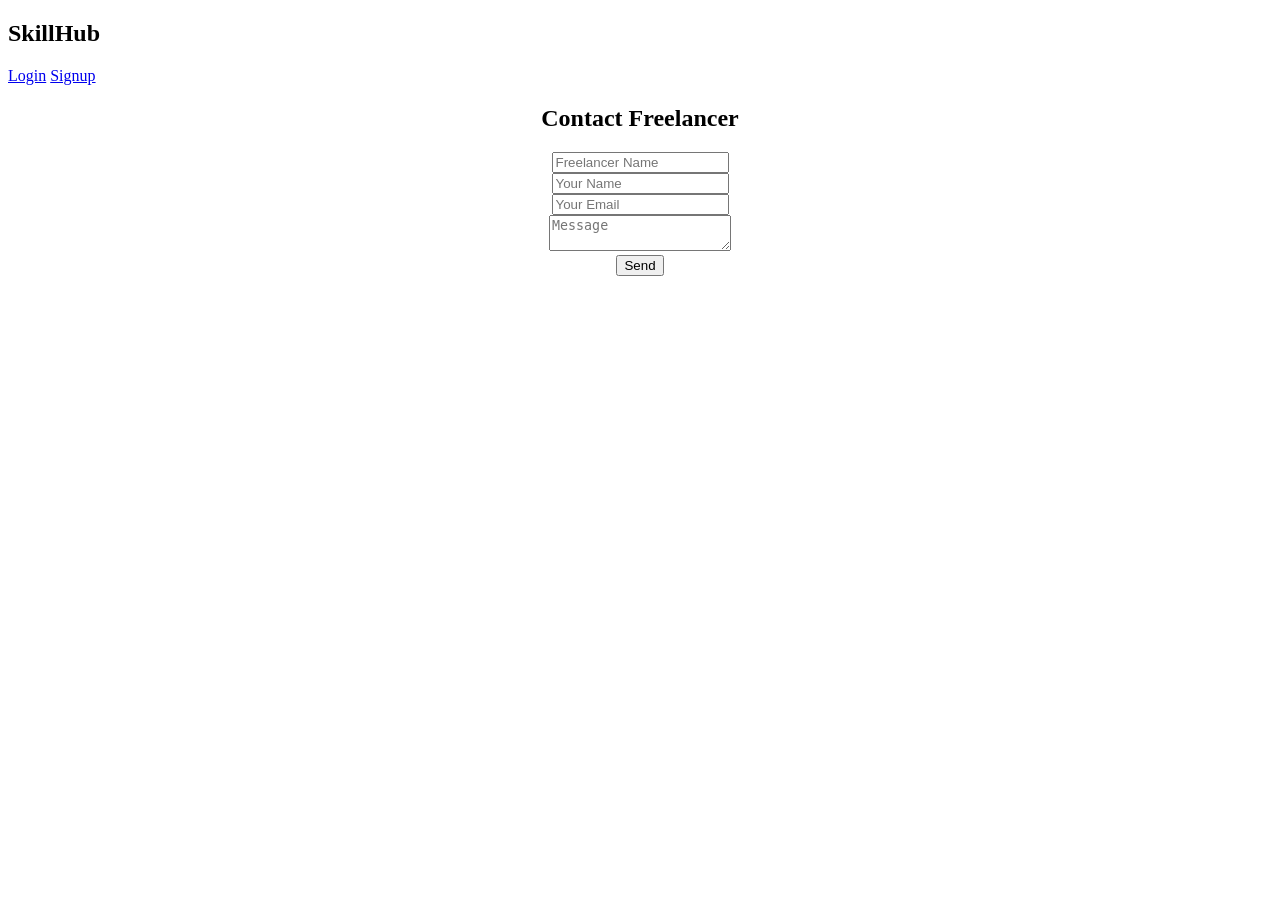
==== contact.html @ ded6a4ec "Add files via upload" ====
<!DOCTYPE html>
<html>
<head>
    <title>Contact</title>
    <link rel="stylesheet" href="css/style.css"><script src="script.js"></script>
</head>

<body>

<nav>
    <h2>SkillHub</h2>
    <a href="login.html">Login</a>
<a href="signup.html">Signup</a>
</nav>

<h2 style="text-align:center;">Contact Freelancer</h2>

<form style="text-align:center;">
    <input type="text" id="user" placeholder="Freelancer Name"><br>
    <input type="text" placeholder="Your Name"><br>
    <input type="email" placeholder="Your Email"><br>
    <textarea placeholder="Message"></textarea><br>
    <button type="submit">Send</button>
</form>

<script src="js/script.js"></script>

</body>
</html>
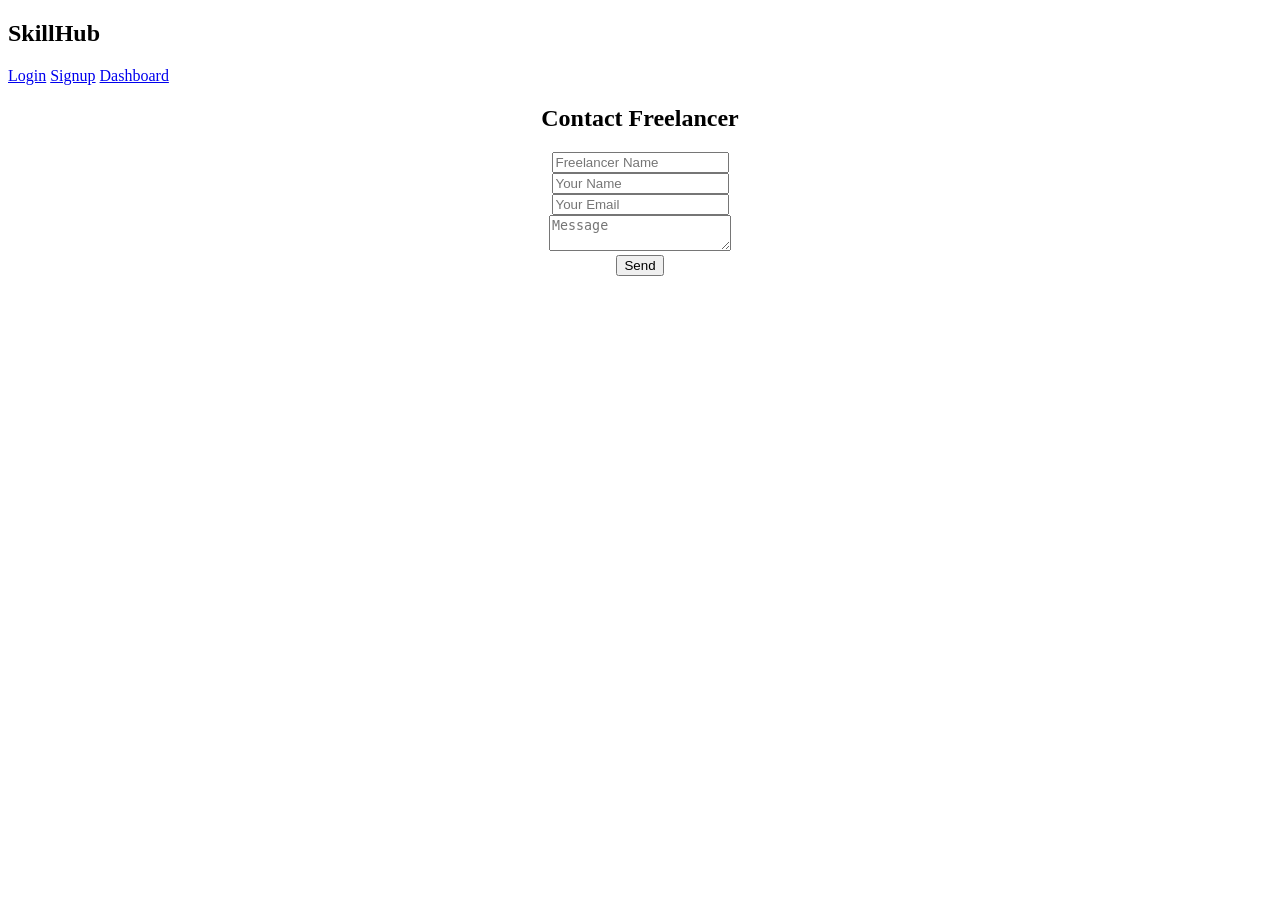
==== commit 016a135c: "Add files via upload" ====
--- a/contact.html
+++ b/contact.html
@@ -11,7 +11,7 @@
     <h2>SkillHub</h2>
     <a href="login.html">Login</a>
 <a href="signup.html">Signup</a>
-</nav>
+<a href="dashboard.html">Dashboard</a></div></nav>
 
 <h2 style="text-align:center;">Contact Freelancer</h2>
 
@@ -21,7 +21,7 @@
     <input type="email" placeholder="Your Email"><br>
     <textarea placeholder="Message"></textarea><br>
     <button type="submit">Send</button>
-</form>
+</form onsubmit="sendform(event)">
 
 <script src="js/script.js"></script>
 
